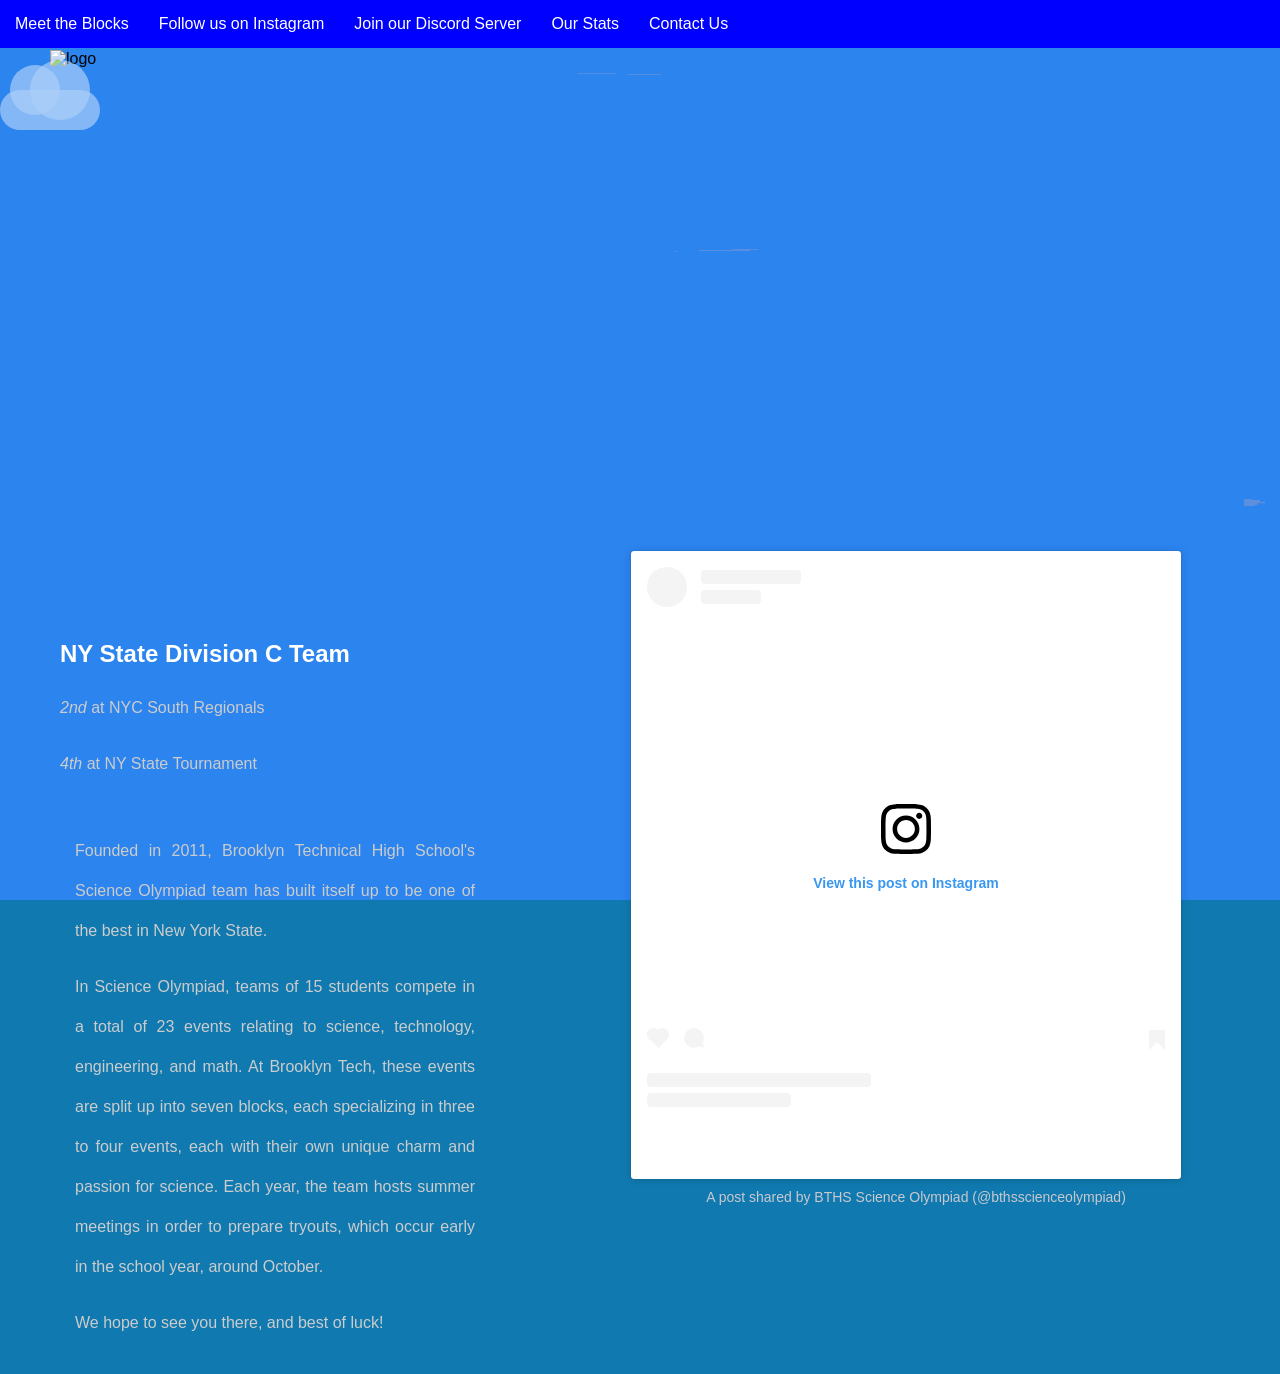
==== index.html @ 7d2f80ae "Update index.html" ====
<!DOCTYPE html>
<html lang="en">
<head>
    <meta charset="UTF-8">
    <meta name="viewport" content="width=device-width, initial-scale=1.0">
    <title> BTHS Science Olympiad</title>
    <style>
        .cloud-container {
            position: fixed;
            top: 0;
            left: 0;
            width: 100%;
            height: 100%;
            pointer-events: none;
            z-index: 1;
            overflow: hidden;
        }
        .cloud {
            position: absolute;
            background-color: rgba(255, 255, 255, 0.7);
            border-radius: 100px;
            opacity: 0.6;
        }
        .cloud::before,
        .cloud::after {
            content: '';
            position: absolute;
            background-color: rgba(255, 255, 255, 0.7);
            border-radius: 100px;
        }
        .cloud::before {
            width: 50px;
            height: 50px;
            top: -25px;
            left: 10px;
        }
        .cloud::after {
            width: 60px;
            height: 60px;
            top: -30px;
            right: 10px;
        }
        .cloud1 {
            width: 100px;
            height: 40px;
            top: 10%;
            animation: float 80s infinite linear;
        }
       
        @keyframes float {
            from {
                left: -200px;
            }
            to {
                left: 100%;
            }
        }
    </style>
</head>
<body>
    <div class="cloud-container">
        <div class="cloud cloud1"></div>

</div>

<div style="margin-top: 0;">
  <img src="New_board__9_-removebg-preview.png"
       width="1200"
       height="500"
       style="float: left;"
       alt="logo">
</div>

<section style="clear: both; padding-top: 20px;">
  <h2>NY State Division C Team</h2>
  <p><em>2nd</em> at NYC South Regionals</p>
  <p><em>4th</em> at NY State Tournament</p>

  <div class="squished-block">
    <p>Founded in 2011, Brooklyn Technical High School's Science Olympiad team has built itself up to be one of the best in New York State.</p>
    <p>In Science Olympiad, teams of 15 students compete in a total of 23 events relating to science, technology, engineering, and math. 
       At Brooklyn Tech, these events are split up into seven blocks, each specializing in three to four events, each with their own unique charm and passion for science. 
       Each year, the team hosts summer meetings in order to prepare tryouts, which occur early in the school year, around October.</p>
    <p>We hope to see you there, and best of luck!</p>
  </div>
</section>

<nav class="navbar">
    <ul>
<li><a href="blocks.html">Meet the Blocks</a></li>
<li><a href="https://www.instagram.com/bthsscienceolympiad/">Follow us on Instagram</a></li>
<li><a href="https://discord.gg/GTsJ2a3TKM">Join our Discord Server</a></li>
<li><a href="https://www.duosmium.org/results/school/Brooklyn_Technical_High_School_(Brooklyn,_NY)/">Our Stats</a></li>
<li><a href="contact.html">Contact Us</li>
    </ul>
</nav>
    <div class="insta-outside">
    <blockquote class="instagram-media" data-instgrm-captioned data-instgrm-permalink="https://www.instagram.com/p/DYzKd9WjUM0/?utm_source=ig_embed&amp;utm_campaign=loading" data-instgrm-version="14" style=" background:#FFF; border:0; border-radius:3px; box-shadow:0 0 1px 0 rgba(0,0,0,0.5),0 1px 10px 0 rgba(0,0,0,0.15); margin: 1px; max-width:540px; min-width:326px; padding:0; width:99.375%; width:-webkit-calc(100% - 2px); width:calc(100% - 2px);"><div style="padding:16px;"> <a href="https://www.instagram.com/p/DYzKd9WjUM0/?utm_source=ig_embed&amp;utm_campaign=loading" style=" background:#FFFFFF; line-height:0; padding:0 0; text-align:center; text-decoration:none; width:100%;" target="_blank"> <div style=" display: flex; flex-direction: row; align-items: center;"> <div style="background-color: #F4F4F4; border-radius: 50%; flex-grow: 0; height: 40px; margin-right: 14px; width: 40px;"></div> <div style="display: flex; flex-direction: column; flex-grow: 1; justify-content: center;"> <div style=" background-color: #F4F4F4; border-radius: 4px; flex-grow: 0; height: 14px; margin-bottom: 6px; width: 100px;"></div> <div style=" background-color: #F4F4F4; border-radius: 4px; flex-grow: 0; height: 14px; width: 60px;"></div></div></div><div style="padding: 19% 0;"></div> <div style="display:block; height:50px; margin:0 auto 12px; width:50px;"><svg width="50px" height="50px" viewBox="0 0 60 60" version="1.1" xmlns="https://www.w3.org/2000/svg" xmlns:xlink="https://www.w3.org/1999/xlink"><g stroke="none" stroke-width="1" fill="none" fill-rule="evenodd"><g transform="translate(-511.000000, -20.000000)" fill="#000000"><g><path d="M556.869,30.41 C554.814,30.41 553.148,32.076 553.148,34.131 C553.148,36.186 554.814,37.852 556.869,37.852 C558.924,37.852 560.59,36.186 560.59,34.131 C560.59,32.076 558.924,30.41 556.869,30.41 M541,60.657 C535.114,60.657 530.342,55.887 530.342,50 C530.342,44.114 535.114,39.342 541,39.342 C546.887,39.342 551.658,44.114 551.658,50 C551.658,55.887 546.887,60.657 541,60.657 M541,33.886 C532.1,33.886 524.886,41.1 524.886,50 C524.886,58.899 532.1,66.113 541,66.113 C549.9,66.113 557.115,58.899 557.115,50 C557.115,41.1 549.9,33.886 541,33.886 M565.378,62.101 C565.244,65.022 564.756,66.606 564.346,67.663 C563.803,69.06 563.154,70.057 562.106,71.106 C561.058,72.155 560.06,72.803 558.662,73.347 C557.607,73.757 556.021,74.244 553.102,74.378 C549.944,74.521 548.997,74.552 541,74.552 C533.003,74.552 532.056,74.521 528.898,74.378 C525.979,74.244 524.393,73.757 523.338,73.347 C521.94,72.803 520.942,72.155 519.894,71.106 C518.846,70.057 518.197,69.06 517.654,67.663 C517.244,66.606 516.755,65.022 516.623,62.101 C516.479,58.943 516.448,57.996 516.448,50 C516.448,42.003 516.479,41.056 516.623,37.899 C516.755,34.978 517.244,33.391 517.654,32.338 C518.197,30.938 518.846,29.942 519.894,28.894 C520.942,27.846 521.94,27.196 523.338,26.654 C524.393,26.244 525.979,25.756 528.898,25.623 C532.057,25.479 533.004,25.448 541,25.448 C548.997,25.448 549.943,25.479 553.102,25.623 C556.021,25.756 557.607,26.244 558.662,26.654 C560.06,27.196 561.058,27.846 562.106,28.894 C563.154,29.942 563.803,30.938 564.346,32.338 C564.756,33.391 565.244,34.978 565.378,37.899 C565.522,41.056 565.552,42.003 565.552,50 C565.552,57.996 565.522,58.943 565.378,62.101 M570.82,37.631 C570.674,34.438 570.167,32.258 569.425,30.349 C568.659,28.377 567.633,26.702 565.965,25.035 C564.297,23.368 562.623,22.342 560.652,21.575 C558.743,20.834 556.562,20.326 553.369,20.18 C550.169,20.033 549.148,20 541,20 C532.853,20 531.831,20.033 528.631,20.18 C525.438,20.326 523.257,20.834 521.349,21.575 C519.376,22.342 517.703,23.368 516.035,25.035 C514.368,26.702 513.342,28.377 512.574,30.349 C511.834,32.258 511.326,34.438 511.181,37.631 C511.035,40.831 511,41.851 511,50 C511,58.147 511.035,59.17 511.181,62.369 C511.326,65.562 511.834,67.743 512.574,69.651 C513.342,71.625 514.368,73.296 516.035,74.965 C517.703,76.634 519.376,77.658 521.349,78.425 C523.257,79.167 525.438,79.673 528.631,79.82 C531.831,79.965 532.853,80.001 541,80.001 C549.148,80.001 550.169,79.965 553.369,79.82 C556.562,79.673 558.743,79.167 560.652,78.425 C562.623,77.658 564.297,76.634 565.965,74.965 C567.633,73.296 568.659,71.625 569.425,69.651 C570.167,67.743 570.674,65.562 570.82,62.369 C570.966,59.17 571,58.147 571,50 C571,41.851 570.966,40.831 570.82,37.631"></path></g></g></g></svg></div><div style="padding-top: 8px;"> <div style=" color:#3897f0; font-family:Arial,sans-serif; font-size:14px; font-style:normal; font-weight:550; line-height:18px;">View this post on Instagram</div></div><div style="padding: 12.5% 0;"></div> <div style="display: flex; flex-direction: row; margin-bottom: 14px; align-items: center;"><div> <div style="background-color: #F4F4F4; border-radius: 50%; height: 12.5px; width: 12.5px; transform: translateX(0px) translateY(7px);"></div> <div style="background-color: #F4F4F4; height: 12.5px; transform: rotate(-45deg) translateX(3px) translateY(1px); width: 12.5px; flex-grow: 0; margin-right: 14px; margin-left: 2px;"></div> <div style="background-color: #F4F4F4; border-radius: 50%; height: 12.5px; width: 12.5px; transform: translateX(9px) translateY(-18px);"></div></div><div style="margin-left: 8px;"> <div style=" background-color: #F4F4F4; border-radius: 50%; flex-grow: 0; height: 20px; width: 20px;"></div> <div style=" width: 0; height: 0; border-top: 2px solid transparent; border-left: 6px solid #f4f4f4; border-bottom: 2px solid transparent; transform: translateX(16px) translateY(-4px) rotate(30deg)"></div></div><div style="margin-left: auto;"> <div style=" width: 0px; border-top: 8px solid #F4F4F4; border-right: 8px solid transparent; transform: translateY(16px);"></div> <div style=" background-color: #F4F4F4; flex-grow: 0; height: 12px; width: 16px; transform: translateY(-4px);"></div> <div style=" width: 0; height: 0; border-top: 8px solid #F4F4F4; border-left: 8px solid transparent; transform: translateY(-4px) translateX(8px);"></div></div></div> <div style="display: flex; flex-direction: column; flex-grow: 1; justify-content: center; margin-bottom: 24px;"> <div style=" background-color: #F4F4F4; border-radius: 4px; flex-grow: 0; height: 14px; margin-bottom: 6px; width: 224px;"></div> <div style=" background-color: #F4F4F4; border-radius: 4px; flex-grow: 0; height: 14px; width: 144px;"></div></div></a><p style=" color:#c9c8cd; font-family:Arial,sans-serif; font-size:14px; line-height:17px; margin-bottom:0; margin-top:8px; overflow:hidden; padding:8px 0 7px; text-align:center; text-overflow:ellipsis; white-space:nowrap;"><a href="https://www.instagram.com/p/DYzKd9WjUM0/?utm_source=ig_embed&amp;utm_campaign=loading" style=" color:#c9c8cd; font-family:Arial,sans-serif; font-size:14px; font-style:normal; font-weight:normal; line-height:17px; text-decoration:none;" target="_blank">A post shared by BTHS Science Olympiad (@bthsscienceolympiad)</a></p></div></blockquote>
<script async src="//www.instagram.com/embed.js"></script>
    </div>
   
 <head>
     <link href="style.css" type="text/css" rel="stylesheet">
 </head>   
</body>
</html>

     <link href="style.css" type="text/css" rel="stylesheet">
 </head>   
</body>
</html>
---- style.css ----
body{
  margin:0px;
}
h1{
  text-align: left;
}
.navbar {
  position: fixed;
  top: 0;
  left: 0;
  width: 100%;
  z-index: 1000; 
}
.navbar ul{
  list-style-type: none;
  background-color: blue;
  padding: 0px;
  margin: 0px;
  overflow: hidden;
}
.navbar a{
  color: white;
  text-decoration: none;
  padding: 15px;
  display: block;
  text-align: center;
}
.navbar a:hover{
  background-color: blue;
}
.navbar li{
  float: left;
}
body {
           font-family: Verdana, Geneva, sans-serif;
            margin: 50px;
            padding: 0px;
            background-color: #107AB0;
            overflow-x: hidden;
            position: relative;
        }
        h1 {
            color: #FFF;
            position: relative;
            z-index: 10;
            left: 10px;
            top: 50px;
        a {
            color: #FFF;
            position: relative;
            z-index: 10;
            left: 10px;
            top: 50px;
        }
        }
        h2 {
            color: #FFF;
            
            position: relative;
            z-index: 10;
            left: 10px;
            top: 50px;
        }
        p {
            color: #CCC;
            line-height: 2.5;
            position: relative;
            z-index: 10;
            left: 10px;
            top: 50px;
        }
body {
    background-image: url('New board (3).png');
    background-size: cover;         
    background-position: center;   
    background-repeat: no-repeat;    
    background-attachment: fixed;    
}

@media (min-width: 900px) {
  .insta-outside {
    position: absolute;
    right: 50px;
    top: 500px;
    width: 550px;        
    max-width: 550px;
    z-index: 9999;
  }
}
@media (max-width: 899px) {
  .insta-outside {
    position: relative;  
    width: 100%;
    max-width: 100%;
    margin: 20px auto;   
    padding: 0;
  }
}


.insta-outside iframe,
.insta-outside blockquote {
  width: 100% !important;
  max-width: 100% !important;
  min-width: 0 !important;   
}
  .squished-block {
    width: 400px;                  
    padding: 15px;
    border: 0px;
    text-align: justify;           
    word-wrap: break-word;         
    line-height: 2.5;              
  }
---- style.css ----
body{
  margin:0px;
}
h1{
  text-align: left;
}
.navbar {
  position: fixed;
  top: 0;
  left: 0;
  width: 100%;
  z-index: 1000; 
}
.navbar ul{
  list-style-type: none;
  background-color: blue;
  padding: 0px;
  margin: 0px;
  overflow: hidden;
}
.navbar a{
  color: white;
  text-decoration: none;
  padding: 15px;
  display: block;
  text-align: center;
}
.navbar a:hover{
  background-color: blue;
}
.navbar li{
  float: left;
}
body {
           font-family: Verdana, Geneva, sans-serif;
            margin: 50px;
            padding: 0px;
            background-color: #107AB0;
            overflow-x: hidden;
            position: relative;
        }
        h1 {
            color: #FFF;
            position: relative;
            z-index: 10;
            left: 10px;
            top: 50px;
        a {
            color: #FFF;
            position: relative;
            z-index: 10;
            left: 10px;
            top: 50px;
        }
        }
        h2 {
            color: #FFF;
            
            position: relative;
            z-index: 10;
            left: 10px;
            top: 50px;
        }
        p {
            color: #CCC;
            line-height: 2.5;
            position: relative;
            z-index: 10;
            left: 10px;
            top: 50px;
        }
body {
    background-image: url('New board (3).png');
    background-size: cover;         
    background-position: center;   
    background-repeat: no-repeat;    
    background-attachment: fixed;    
}

@media (min-width: 900px) {
  .insta-outside {
    position: absolute;
    right: 50px;
    top: 500px;
    width: 550px;        
    max-width: 550px;
    z-index: 9999;
  }
}
@media (max-width: 899px) {
  .insta-outside {
    position: relative;  
    width: 100%;
    max-width: 100%;
    margin: 20px auto;   
    padding: 0;
  }
}


.insta-outside iframe,
.insta-outside blockquote {
  width: 100% !important;
  max-width: 100% !important;
  min-width: 0 !important;   
}
  .squished-block {
    width: 400px;                  
    padding: 15px;
    border: 0px;
    text-align: justify;           
    word-wrap: break-word;         
    line-height: 2.5;              
  }
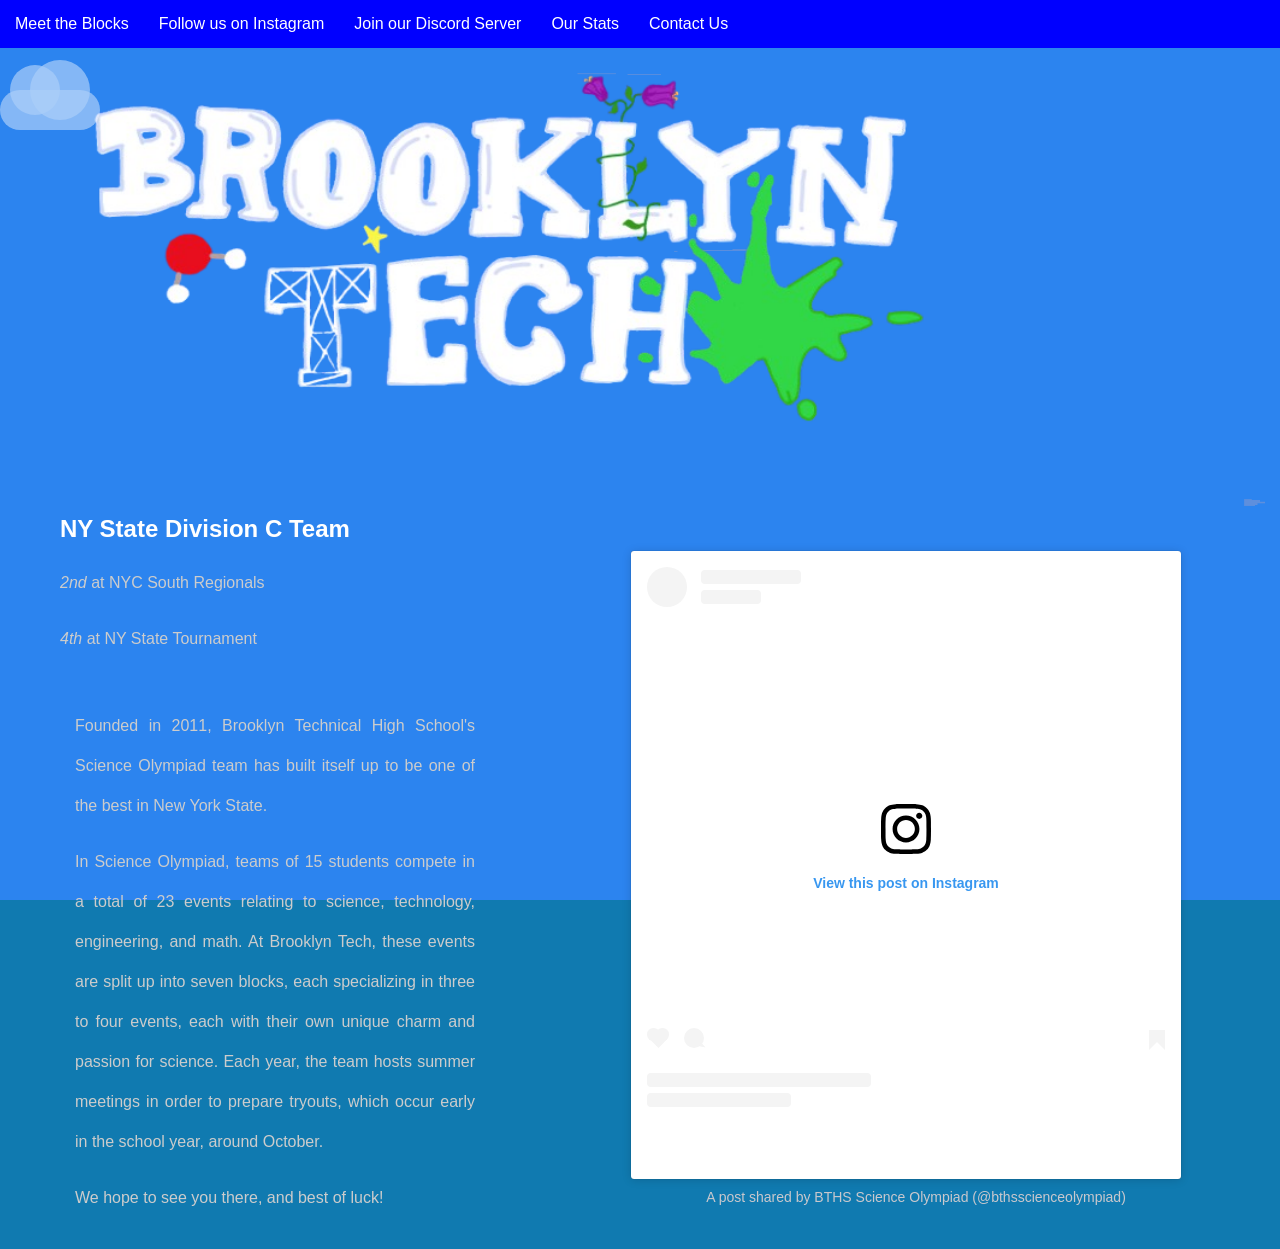
==== commit d3d02856: "Adjust image dimensions in index.html" ====
--- a/index.html
+++ b/index.html
@@ -64,9 +64,9 @@
 </div>
 
 <div style="margin-top: 0;">
-  <img src="New_board__9_-removebg-preview.png"
-       width="1200"
-       height="500"
+  <img src="New_board__10_-removebg-preview.png"
+       width="900"
+       height="375"
        style="float: left;"
        alt="logo">
 </div>
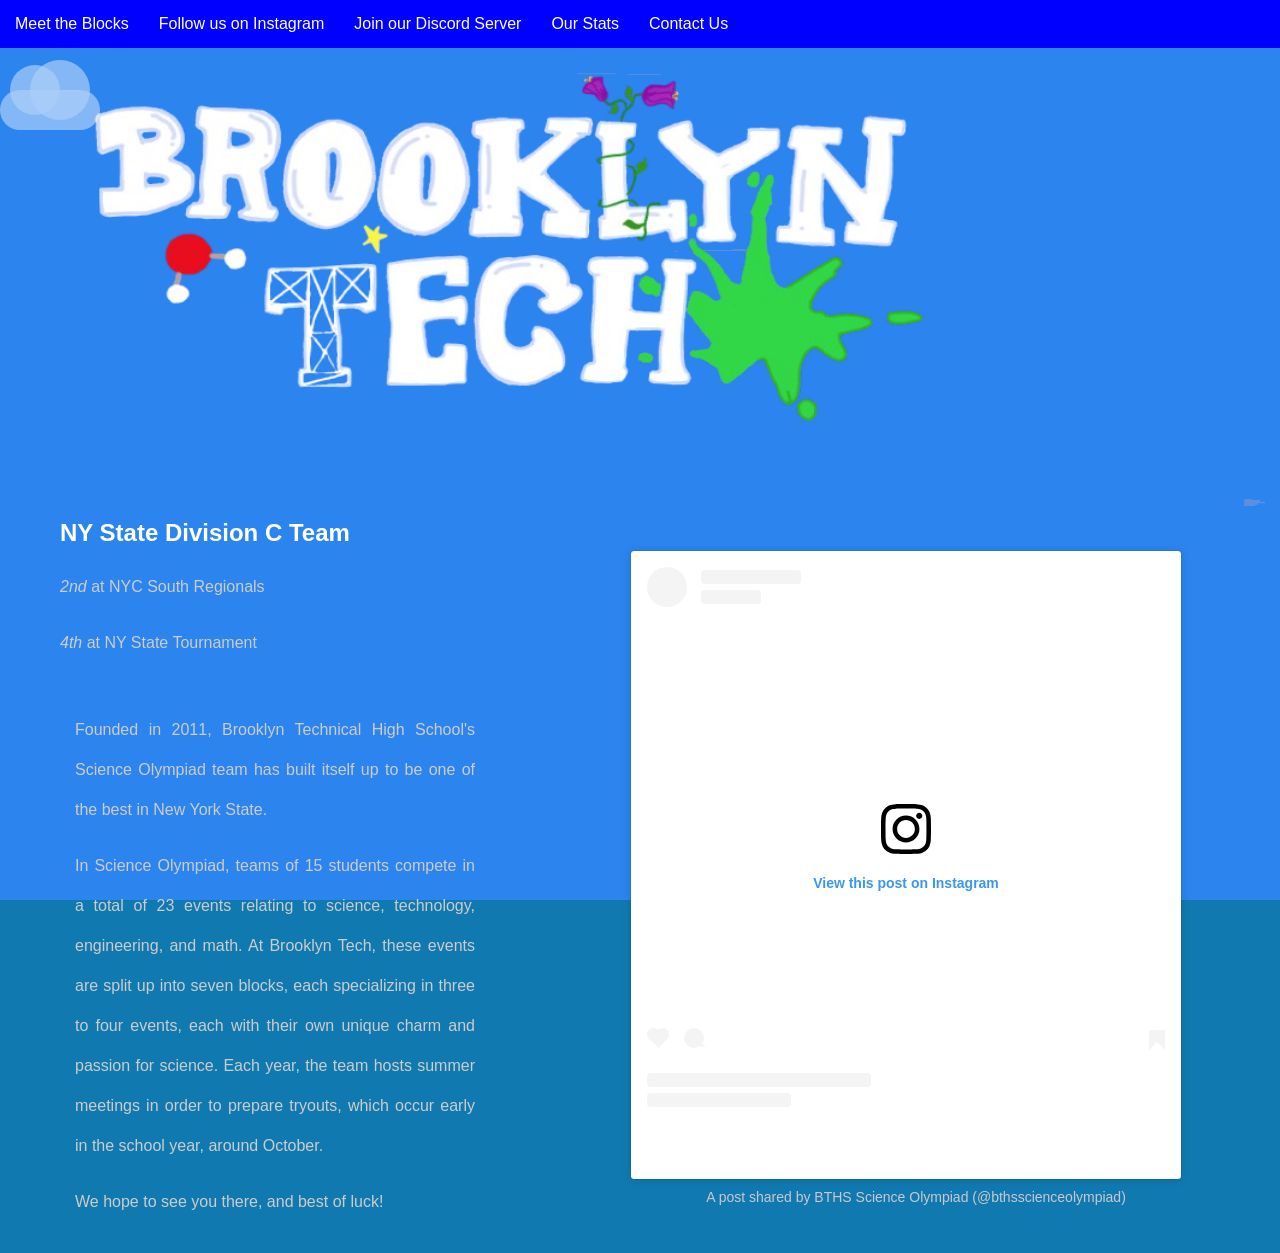
==== commit 183cafa7: "Change image float style from left to center" ====
--- a/index.html
+++ b/index.html
@@ -67,7 +67,7 @@
   <img src="New_board__10_-removebg-preview.png"
        width="900"
        height="375"
-       style="float: left;"
+       style="float: center;"
        alt="logo">
 </div>
 
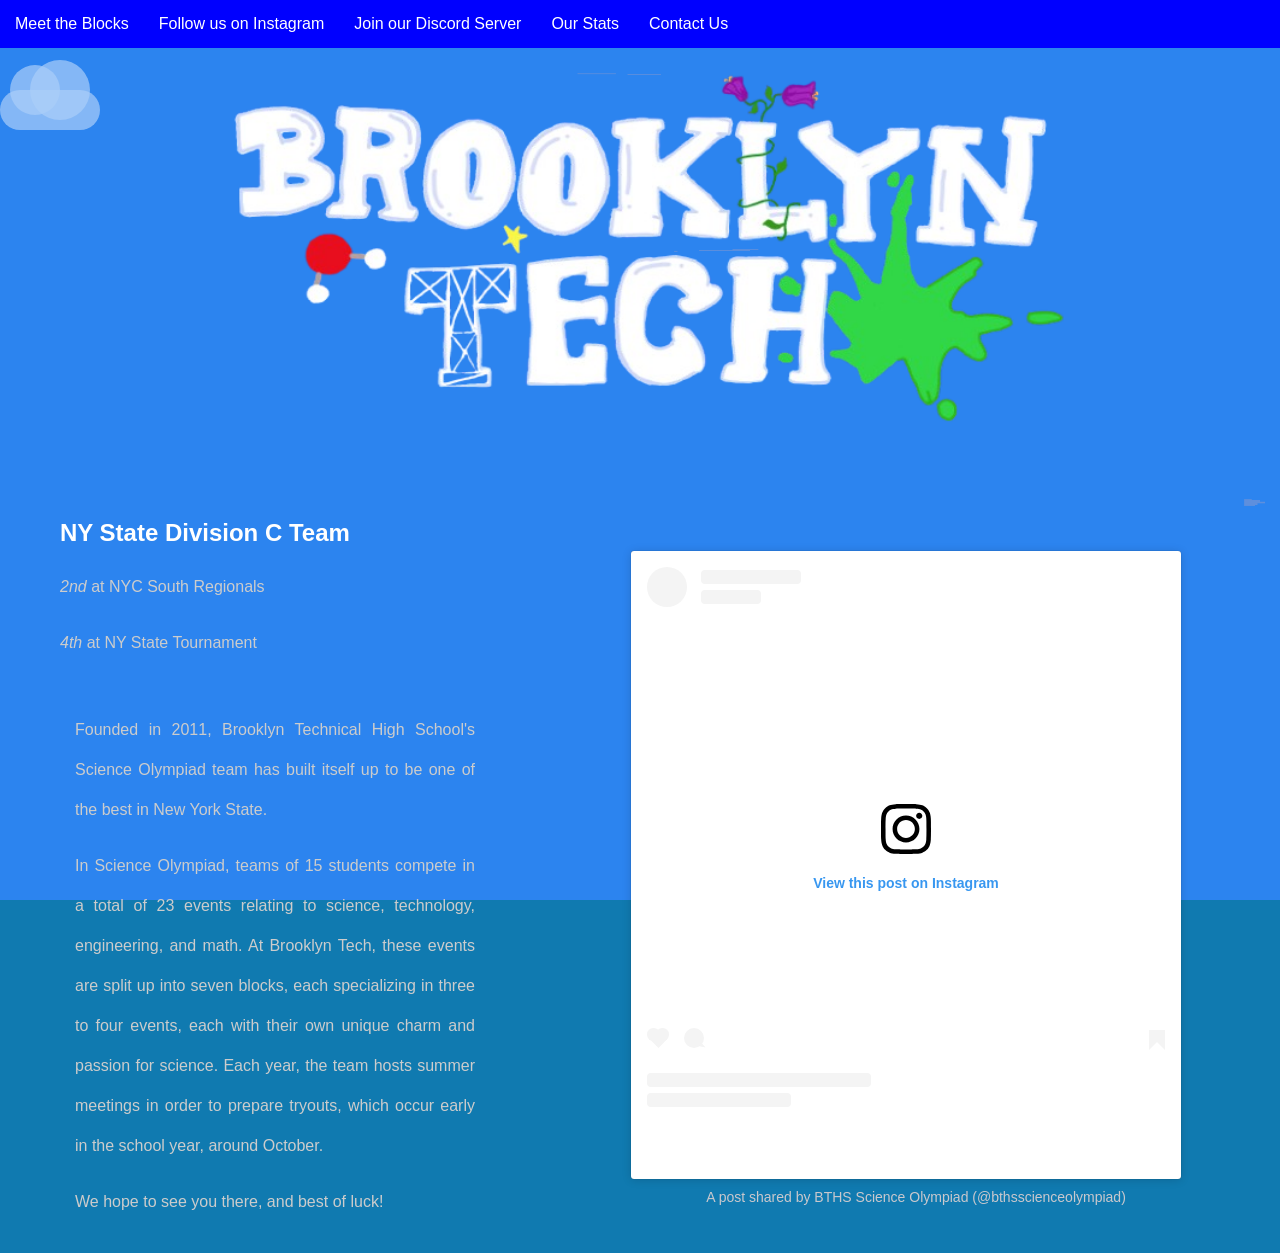
==== commit 24ebd3a9: "Center align image in index.html" ====
--- a/index.html
+++ b/index.html
@@ -63,11 +63,11 @@
 
 </div>
 
-<div style="margin-top: 0;">
+<div style="margin-top: 0; text-align:center;">
   <img src="New_board__10_-removebg-preview.png"
        width="900"
        height="375"
-       style="float: center;"
+       margin: auto;
        alt="logo">
 </div>
 
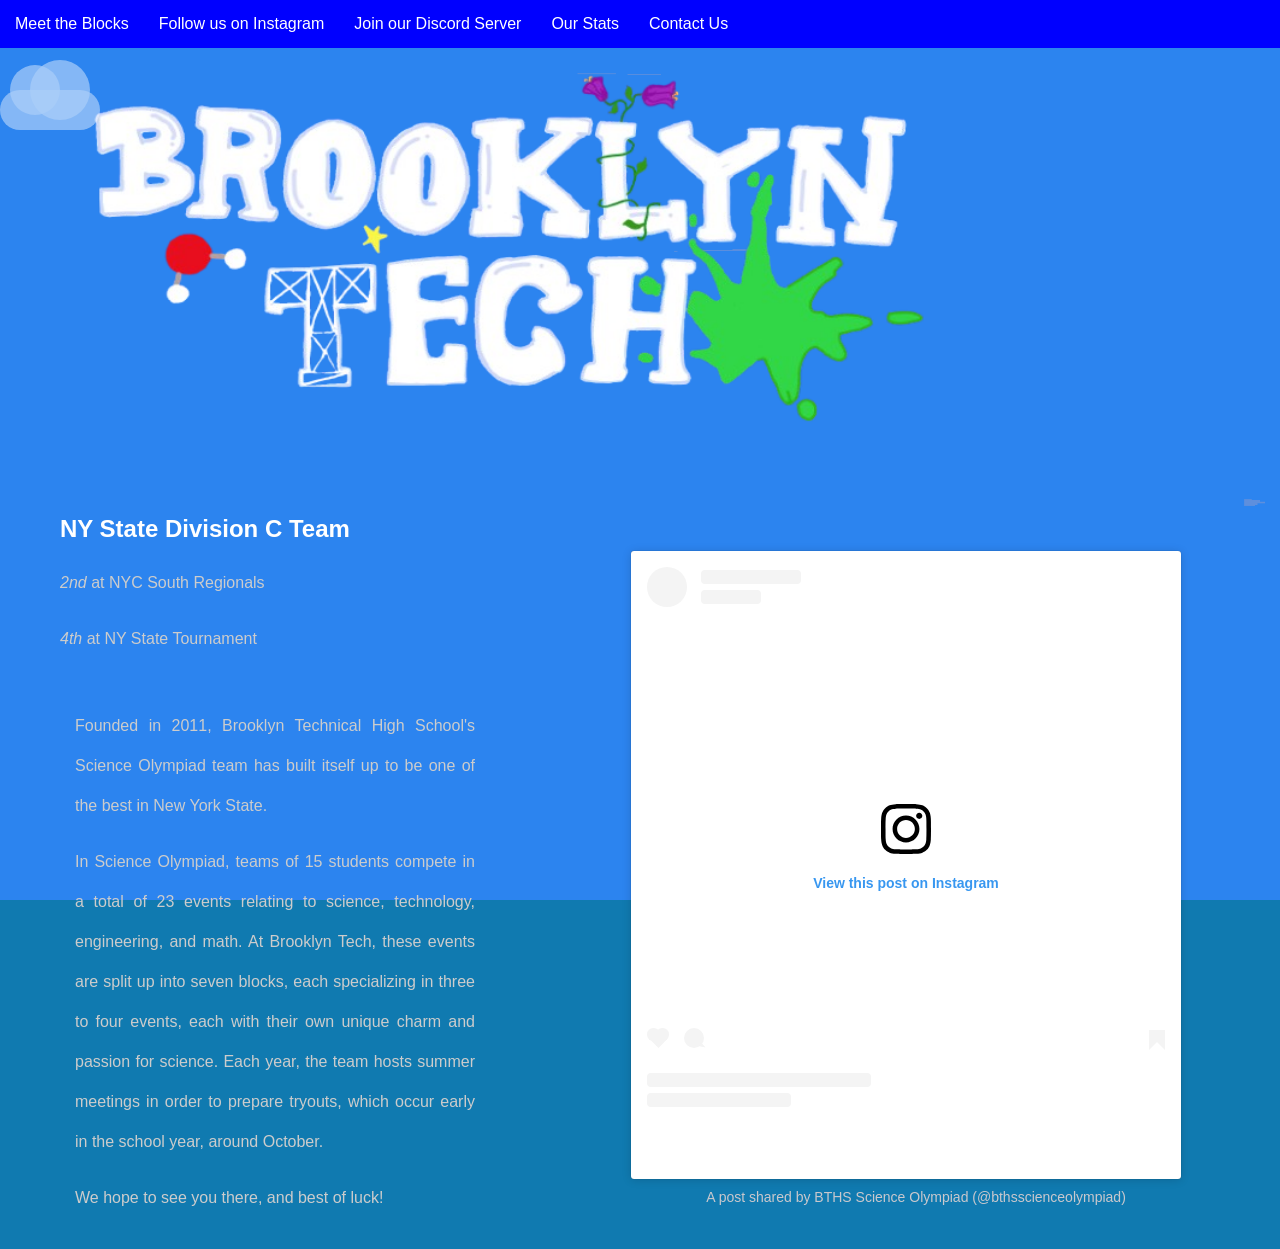
==== commit 5eb88f28: "Change div style to use flexbox for centering" ====
--- a/index.html
+++ b/index.html
@@ -63,7 +63,7 @@
 
 </div>
 
-<div style="margin-top: 0; text-align:center;">
+<div style="display:flex; justify content:center; align-items:center;">
   <img src="New_board__10_-removebg-preview.png"
        width="900"
        height="375"
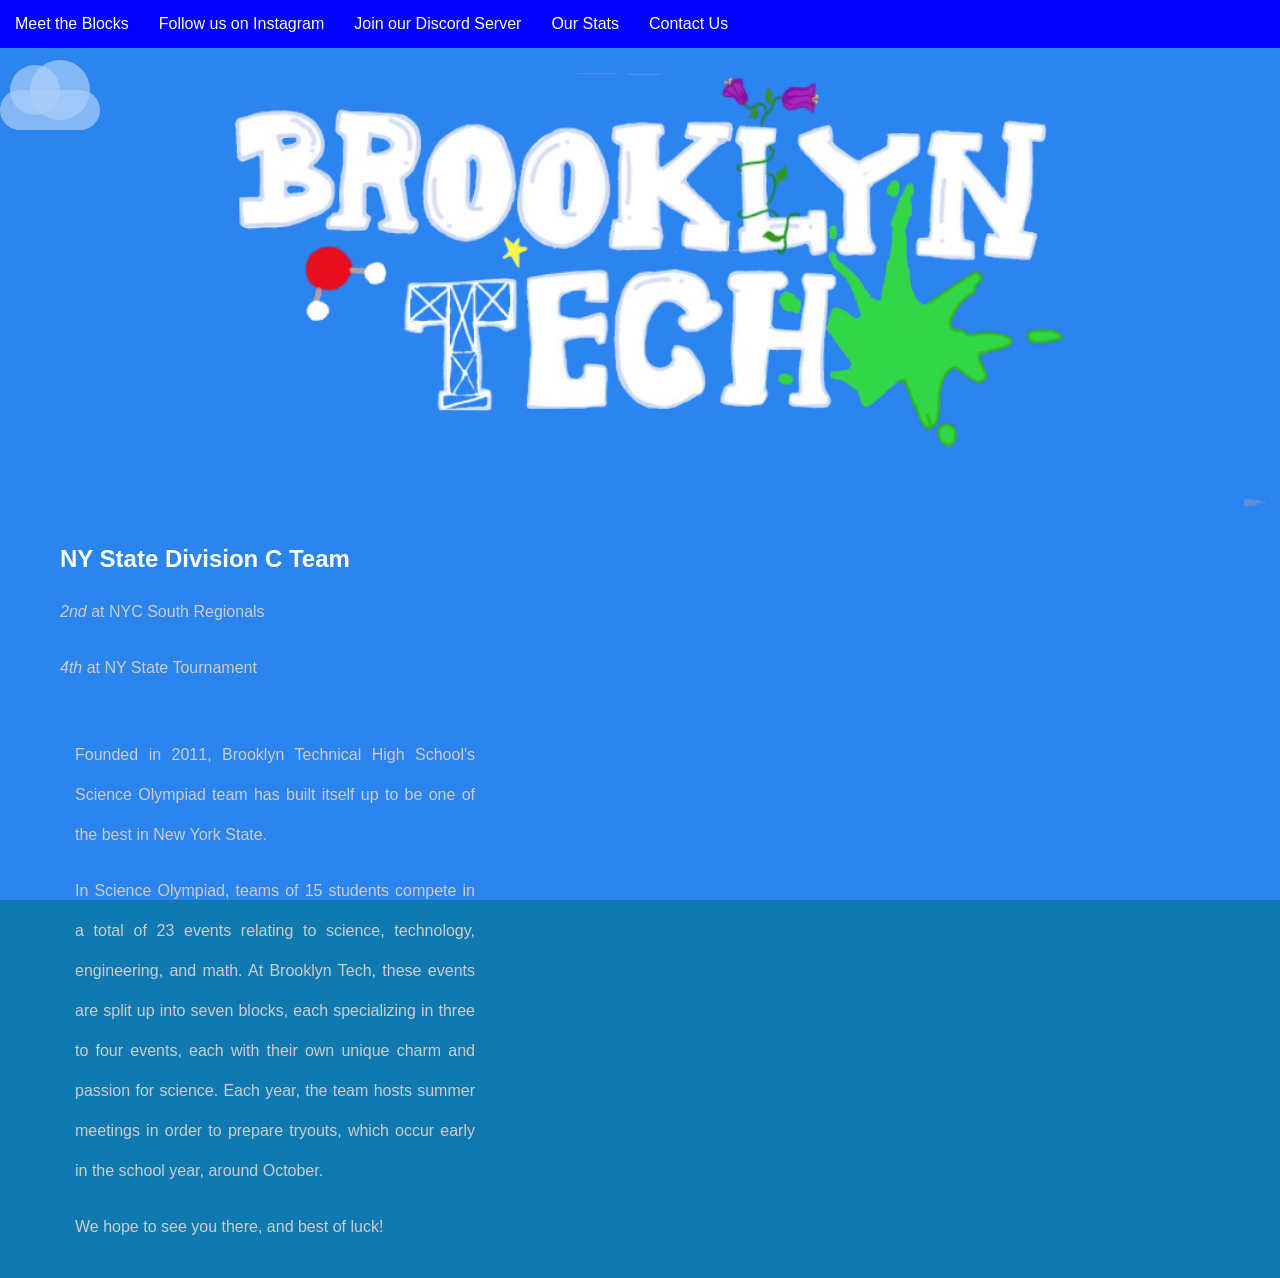
==== commit e63c3e0e: "Center logo horizontally: use text-align:center and inline-block image" ====
--- a/index.html
+++ b/index.html
@@ -63,11 +63,12 @@
 
 </div>
 
-<div style="display:flex; justify content:center; align-items:center;">
+<!-- Centered logo -->
+<div style="text-align: center; margin: 0; margin-top: 0;">
   <img src="New_board__10_-removebg-preview.png"
        width="900"
        height="375"
-       margin: auto;
+       style="display: inline-block; max-width: 100%; height: auto;"
        alt="logo">
 </div>
 
@@ -95,7 +96,7 @@
     </ul>
 </nav>
     <div class="insta-outside">
-    <blockquote class="instagram-media" data-instgrm-captioned data-instgrm-permalink="https://www.instagram.com/p/DYzKd9WjUM0/?utm_source=ig_embed&amp;utm_campaign=loading" data-instgrm-version="14" style=" background:#FFF; border:0; border-radius:3px; box-shadow:0 0 1px 0 rgba(0,0,0,0.5),0 1px 10px 0 rgba(0,0,0,0.15); margin: 1px; max-width:540px; min-width:326px; padding:0; width:99.375%; width:-webkit-calc(100% - 2px); width:calc(100% - 2px);"><div style="padding:16px;"> <a href="https://www.instagram.com/p/DYzKd9WjUM0/?utm_source=ig_embed&amp;utm_campaign=loading" style=" background:#FFFFFF; line-height:0; padding:0 0; text-align:center; text-decoration:none; width:100%;" target="_blank"> <div style=" display: flex; flex-direction: row; align-items: center;"> <div style="background-color: #F4F4F4; border-radius: 50%; flex-grow: 0; height: 40px; margin-right: 14px; width: 40px;"></div> <div style="display: flex; flex-direction: column; flex-grow: 1; justify-content: center;"> <div style=" background-color: #F4F4F4; border-radius: 4px; flex-grow: 0; height: 14px; margin-bottom: 6px; width: 100px;"></div> <div style=" background-color: #F4F4F4; border-radius: 4px; flex-grow: 0; height: 14px; width: 60px;"></div></div></div><div style="padding: 19% 0;"></div> <div style="display:block; height:50px; margin:0 auto 12px; width:50px;"><svg width="50px" height="50px" viewBox="0 0 60 60" version="1.1" xmlns="https://www.w3.org/2000/svg" xmlns:xlink="https://www.w3.org/1999/xlink"><g stroke="none" stroke-width="1" fill="none" fill-rule="evenodd"><g transform="translate(-511.000000, -20.000000)" fill="#000000"><g><path d="M556.869,30.41 C554.814,30.41 553.148,32.076 553.148,34.131 C553.148,36.186 554.814,37.852 556.869,37.852 C558.924,37.852 560.59,36.186 560.59,34.131 C560.59,32.076 558.924,30.41 556.869,30.41 M541,60.657 C535.114,60.657 530.342,55.887 530.342,50 C530.342,44.114 535.114,39.342 541,39.342 C546.887,39.342 551.658,44.114 551.658,50 C551.658,55.887 546.887,60.657 541,60.657 M541,33.886 C532.1,33.886 524.886,41.1 524.886,50 C524.886,58.899 532.1,66.113 541,66.113 C549.9,66.113 557.115,58.899 557.115,50 C557.115,41.1 549.9,33.886 541,33.886 M565.378,62.101 C565.244,65.022 564.756,66.606 564.346,67.663 C563.803,69.06 563.154,70.057 562.106,71.106 C561.058,72.155 560.06,72.803 558.662,73.347 C557.607,73.757 556.021,74.244 553.102,74.378 C549.944,74.521 548.997,74.552 541,74.552 C533.003,74.552 532.056,74.521 528.898,74.378 C525.979,74.244 524.393,73.757 523.338,73.347 C521.94,72.803 520.942,72.155 519.894,71.106 C518.846,70.057 518.197,69.06 517.654,67.663 C517.244,66.606 516.755,65.022 516.623,62.101 C516.479,58.943 516.448,57.996 516.448,50 C516.448,42.003 516.479,41.056 516.623,37.899 C516.755,34.978 517.244,33.391 517.654,32.338 C518.197,30.938 518.846,29.942 519.894,28.894 C520.942,27.846 521.94,27.196 523.338,26.654 C524.393,26.244 525.979,25.756 528.898,25.623 C532.057,25.479 533.004,25.448 541,25.448 C548.997,25.448 549.943,25.479 553.102,25.623 C556.021,25.756 557.607,26.244 558.662,26.654 C560.06,27.196 561.058,27.846 562.106,28.894 C563.154,29.942 563.803,30.938 564.346,32.338 C564.756,33.391 565.244,34.978 565.378,37.899 C565.522,41.056 565.552,42.003 565.552,50 C565.552,57.996 565.522,58.943 565.378,62.101 M570.82,37.631 C570.674,34.438 570.167,32.258 569.425,30.349 C568.659,28.377 567.633,26.702 565.965,25.035 C564.297,23.368 562.623,22.342 560.652,21.575 C558.743,20.834 556.562,20.326 553.369,20.18 C550.169,20.033 549.148,20 541,20 C532.853,20 531.831,20.033 528.631,20.18 C525.438,20.326 523.257,20.834 521.349,21.575 C519.376,22.342 517.703,23.368 516.035,25.035 C514.368,26.702 513.342,28.377 512.574,30.349 C511.834,32.258 511.326,34.438 511.181,37.631 C511.035,40.831 511,41.851 511,50 C511,58.147 511.035,59.17 511.181,62.369 C511.326,65.562 511.834,67.743 512.574,69.651 C513.342,71.625 514.368,73.296 516.035,74.965 C517.703,76.634 519.376,77.658 521.349,78.425 C523.257,79.167 525.438,79.673 528.631,79.82 C531.831,79.965 532.853,80.001 541,80.001 C549.148,80.001 550.169,79.965 553.369,79.82 C556.562,79.673 558.743,79.167 560.652,78.425 C562.623,77.658 564.297,76.634 565.965,74.965 C567.633,73.296 568.659,71.625 569.425,69.651 C570.167,67.743 570.674,65.562 570.82,62.369 C570.966,59.17 571,58.147 571,50 C571,41.851 570.966,40.831 570.82,37.631"></path></g></g></g></svg></div><div style="padding-top: 8px;"> <div style=" color:#3897f0; font-family:Arial,sans-serif; font-size:14px; font-style:normal; font-weight:550; line-height:18px;">View this post on Instagram</div></div><div style="padding: 12.5% 0;"></div> <div style="display: flex; flex-direction: row; margin-bottom: 14px; align-items: center;"><div> <div style="background-color: #F4F4F4; border-radius: 50%; height: 12.5px; width: 12.5px; transform: translateX(0px) translateY(7px);"></div> <div style="background-color: #F4F4F4; height: 12.5px; transform: rotate(-45deg) translateX(3px) translateY(1px); width: 12.5px; flex-grow: 0; margin-right: 14px; margin-left: 2px;"></div> <div style="background-color: #F4F4F4; border-radius: 50%; height: 12.5px; width: 12.5px; transform: translateX(9px) translateY(-18px);"></div></div><div style="margin-left: 8px;"> <div style=" background-color: #F4F4F4; border-radius: 50%; flex-grow: 0; height: 20px; width: 20px;"></div> <div style=" width: 0; height: 0; border-top: 2px solid transparent; border-left: 6px solid #f4f4f4; border-bottom: 2px solid transparent; transform: translateX(16px) translateY(-4px) rotate(30deg)"></div></div><div style="margin-left: auto;"> <div style=" width: 0px; border-top: 8px solid #F4F4F4; border-right: 8px solid transparent; transform: translateY(16px);"></div> <div style=" background-color: #F4F4F4; flex-grow: 0; height: 12px; width: 16px; transform: translateY(-4px);"></div> <div style=" width: 0; height: 0; border-top: 8px solid #F4F4F4; border-left: 8px solid transparent; transform: translateY(-4px) translateX(8px);"></div></div></div> <div style="display: flex; flex-direction: column; flex-grow: 1; justify-content: center; margin-bottom: 24px;"> <div style=" background-color: #F4F4F4; border-radius: 4px; flex-grow: 0; height: 14px; margin-bottom: 6px; width: 224px;"></div> <div style=" background-color: #F4F4F4; border-radius: 4px; flex-grow: 0; height: 14px; width: 144px;"></div></div></a><p style=" color:#c9c8cd; font-family:Arial,sans-serif; font-size:14px; line-height:17px; margin-bottom:0; margin-top:8px; overflow:hidden; padding:8px 0 7px; text-align:center; text-overflow:ellipsis; white-space:nowrap;"><a href="https://www.instagram.com/p/DYzKd9WjUM0/?utm_source=ig_embed&amp;utm_campaign=loading" style=" color:#c9c8cd; font-family:Arial,sans-serif; font-size:14px; font-style:normal; font-weight:normal; line-height:17px; text-decoration:none;" target="_blank">A post shared by BTHS Science Olympiad (@bthsscienceolympiad)</a></p></div></blockquote>
+    <blockquote class="instagram-media" data-instgrm-captioned data-instgrm-permalink="https://www.instagram.com/p/DYzKd9WjUM0/?utm_source=ig_embed&amp;utm_campaign=loading" data-instgrm-version="14" [...]
 <script async src="//www.instagram.com/embed.js"></script>
     </div>
    
